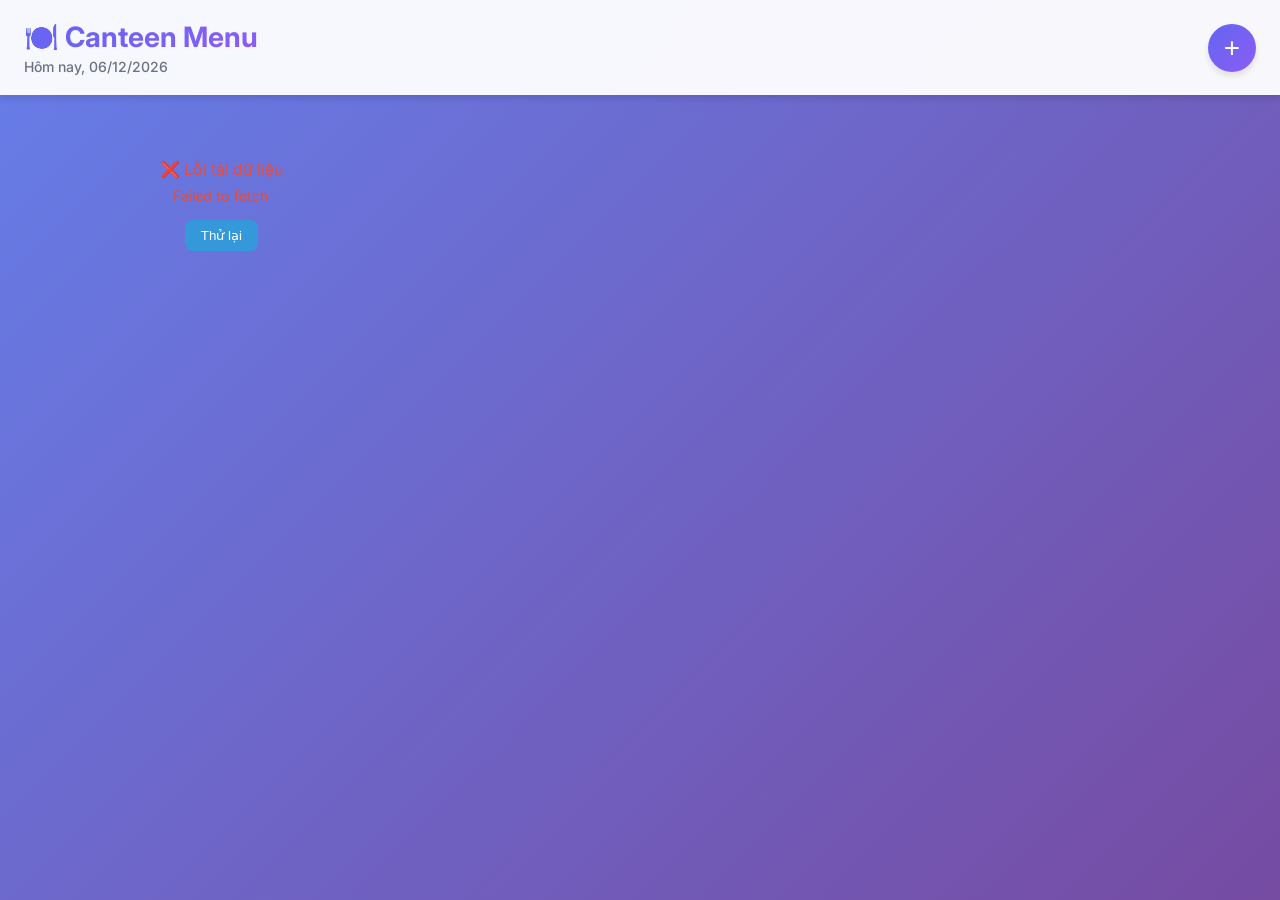
==== index.html @ e617c7c6 "first commit" ====
<!DOCTYPE html>
<html lang="vi">
<head>
    <meta charset="UTF-8">
    <meta name="viewport" content="width=device-width, initial-scale=1.0">
    <title>🍽️ Canteen Menu</title>
    <link rel="stylesheet" href="styles.css">
    <link rel="preconnect" href="https://fonts.googleapis.com">
    <link rel="preconnect" href="https://fonts.gstatic.com" crossorigin>
    <link href="https://fonts.googleapis.com/css2?family=Inter:wght@400;500;600;700&display=swap" rel="stylesheet">
</head>
<body>
    <!-- Main Dashboard -->
    <div id="main-screen" class="screen active">
        <header>
            <div class="header-content">
                <h1>🍽️ Canteen Menu</h1>
                <p class="current-date" id="current-date"></p>
            </div>
            <button class="add-btn" id="add-btn" title="Thêm thực đơn">+</button>
        </header>
        <div class="user-list" id="user-list">
            <p class="loading">Đang tải dữ liệu</p>
        </div>
    </div>

    <!-- User Detail Screen -->
    <div id="detail-screen" class="screen">
        <header>
            <button class="back-btn" id="back-btn" title="Quay lại">←</button>
            <div class="header-content">
                <h1 id="detail-name"></h1>
                <p id="detail-id"></p>
            </div>
        </header>
        <div class="date-selector">
            <input type="date" id="date-picker" />
        </div>
        <div class="menu-display">
            <div class="meal-item">
                <span class="meal-icon">☀️</span>
                <div class="meal-content">
                    <h3>Món Sáng</h3>
                    <p id="sang-meal">Chưa có dữ liệu</p>
                </div>
            </div>
            <div class="meal-item">
                <span class="meal-icon">🍲</span>
                <div class="meal-content">
                    <h3>Món Trưa</h3>
                    <p id="trua-meal">Chưa có dữ liệu</p>
                </div>
            </div>
            <div class="meal-item">
                <span class="meal-icon">🧃</span>
                <div class="meal-content">
                    <h3>Món Xế</h3>
                    <p id="xe-meal">Chưa có dữ liệu</p>
                </div>
            </div>
        </div>
    </div>

    <!-- Modal Import JSON -->
    <div id="modal" class="modal">
        <div class="modal-content">
            <div class="modal-header">
                <h2>📝 Thêm Thực Đơn</h2>
                <button class="close-btn" id="close-modal">&times;</button>
            </div>
            <textarea id="json-input" placeholder='Dán dữ liệu JSON tại đây...

Ví dụ:
{
  "id": "26005656",
  "name": "NGUYỄN VĂN A",
  "menu": {
    "2026-08-10": {
      "sang": "Phở gà",
      "trua": "Cơm tấm",
      "xe": "Bánh mì"
    }
  }
}'></textarea>
            <div class="modal-actions">
                <button class="save-btn" id="save-btn">💾 Lưu & Cập nhật</button>
            </div>
            <p class="modal-message" id="modal-message"></p>
        </div>
    </div>

    <script src="app.js"></script>
</body>
</html>
---- styles.css ----
* {
    margin: 0;
    padding: 0;
    box-sizing: border-box;
}

:root {
    --primary: #6366f1;
    --primary-dark: #4f46e5;
    --secondary: #8b5cf6;
    --success: #10b981;
    --danger: #ef4444;
    --warning: #f59e0b;
    --dark: #1f2937;
    --light: #f9fafb;
    --card-bg: #ffffff;
    --shadow-sm: 0 1px 3px rgba(0,0,0,0.1);
    --shadow-md: 0 4px 6px rgba(0,0,0,0.1);
    --shadow-lg: 0 10px 15px rgba(0,0,0,0.1);
    --shadow-xl: 0 20px 25px rgba(0,0,0,0.15);
}

body {
    font-family: 'Inter', -apple-system, BlinkMacSystemFont, 'Segoe UI', Roboto, sans-serif;
    background: linear-gradient(135deg, #667eea 0%, #764ba2 100%);
    min-height: 100vh;
    color: var(--dark);
}

.screen {
    display: none;
    min-height: 100vh;
    animation: fadeIn 0.3s ease-in;
}

.screen.active {
    display: block;
}

@keyframes fadeIn {
    from { opacity: 0; }
    to { opacity: 1; }
}

@keyframes slideUp {
    from {
        opacity: 0;
        transform: translateY(20px);
    }
    to {
        opacity: 1;
        transform: translateY(0);
    }
}

@keyframes scaleIn {
    from {
        opacity: 0;
        transform: scale(0.95);
    }
    to {
        opacity: 1;
        transform: scale(1);
    }
}

/* Header Styles */
header {
    background: rgba(255, 255, 255, 0.95);
    backdrop-filter: blur(10px);
    padding: 1.25rem 1.5rem;
    display: flex;
    justify-content: space-between;
    align-items: center;
    box-shadow: var(--shadow-md);
    position: sticky;
    top: 0;
    z-index: 100;
}

.header-content h1 {
    font-size: 1.75rem;
    font-weight: 700;
    background: linear-gradient(135deg, var(--primary) 0%, var(--secondary) 100%);
    -webkit-background-clip: text;
    -webkit-text-fill-color: transparent;
    margin-bottom: 0.25rem;
}

.current-date, #detail-id {
    font-size: 0.875rem;
    color: #6b7280;
    font-weight: 500;
}

.add-btn, .back-btn {
    background: linear-gradient(135deg, var(--primary) 0%, var(--secondary) 100%);
    color: white;
    border: none;
    width: 48px;
    height: 48px;
    border-radius: 50%;
    font-size: 1.75rem;
    cursor: pointer;
    transition: all 0.3s cubic-bezier(0.4, 0, 0.2, 1);
    box-shadow: var(--shadow-md);
    display: flex;
    align-items: center;
    justify-content: center;
}

.add-btn:hover, .back-btn:hover {
    transform: scale(1.1) rotate(90deg);
    box-shadow: var(--shadow-lg);
}

.add-btn:active, .back-btn:active {
    transform: scale(0.95);
}

.back-btn {
    border-radius: 12px;
    margin-right: 1rem;
}

.back-btn:hover {
    transform: scale(1.05) rotate(0deg);
}

/* User List Grid */
.user-list {
    padding: 2rem 1.5rem;
    display: grid;
    grid-template-columns: repeat(auto-fill, minmax(300px, 1fr));
    gap: 1.5rem;
    max-width: 1400px;
    margin: 0 auto;
}

.user-card {
    background: var(--card-bg);
    border-radius: 16px;
    padding: 1.75rem;
    box-shadow: var(--shadow-md);
    cursor: pointer;
    transition: all 0.3s cubic-bezier(0.4, 0, 0.2, 1);
    position: relative;
    overflow: hidden;
    animation: slideUp 0.5s ease-out backwards;
}

.user-card::before {
    content: '';
    position: absolute;
    top: 0;
    left: 0;
    right: 0;
    height: 4px;
    background: linear-gradient(90deg, var(--primary) 0%, var(--secondary) 100%);
    transform: scaleX(0);
    transition: transform 0.3s ease;
}

.user-card:hover::before {
    transform: scaleX(1);
}

.user-card:hover {
    transform: translateY(-8px);
    box-shadow: var(--shadow-xl);
}

.user-card:nth-child(1) { animation-delay: 0.05s; }
.user-card:nth-child(2) { animation-delay: 0.1s; }
.user-card:nth-child(3) { animation-delay: 0.15s; }
.user-card:nth-child(4) { animation-delay: 0.2s; }
.user-card:nth-child(5) { animation-delay: 0.25s; }
.user-card:nth-child(6) { animation-delay: 0.3s; }

.user-card h3 {
    font-size: 1.25rem;
    font-weight: 700;
    color: var(--dark);
    margin-bottom: 0.5rem;
}

.user-card .user-id {
    color: #9ca3af;
    font-size: 0.875rem;
    font-weight: 500;
    margin-bottom: 1rem;
    display: flex;
    align-items: center;
    gap: 0.5rem;
}

.user-id::before {
    content: '👤';
}

.badge {
    display: inline-flex;
    align-items: center;
    gap: 0.5rem;
    padding: 0.625rem 1rem;
    background: linear-gradient(135deg, #d1fae5 0%, #a7f3d0 100%);
    color: #065f46;
    border-radius: 12px;
    font-size: 0.875rem;
    font-weight: 600;
    margin-top: 0.5rem;
    box-shadow: var(--shadow-sm);
}

.badge::before {
    content: '🍽️';
}

.badge.empty {
    background: linear-gradient(135deg, #fef3c7 0%, #fde68a 100%);
    color: #92400e;
}

.badge.empty::before {
    content: '⏰';
}

/* Date Selector */
.date-selector {
    padding: 1.5rem;
    background: rgba(255, 255, 255, 0.95);
    backdrop-filter: blur(10px);
    border-bottom: 1px solid #e5e7eb;
}

#date-picker {
    width: 100%;
    padding: 1rem;
    font-size: 1rem;
    font-weight: 600;
    border: 2px solid #e5e7eb;
    border-radius: 12px;
    cursor: pointer;
    transition: all 0.3s ease;
    background: white;
    color: var(--dark);
}

#date-picker:focus {
    outline: none;
    border-color: var(--primary);
    box-shadow: 0 0 0 3px rgba(99, 102, 241, 0.1);
}

/* Menu Display */
.menu-display {
    padding: 2rem 1.5rem;
    max-width: 800px;
    margin: 0 auto;
}

.meal-item {
    background: var(--card-bg);
    border-radius: 16px;
    padding: 1.5rem;
    margin-bottom: 1.25rem;
    display: flex;
    align-items: flex-start;
    box-shadow: var(--shadow-md);
    transition: all 0.3s ease;
    animation: slideUp 0.5s ease-out backwards;
}

.meal-item:nth-child(1) { animation-delay: 0.1s; }
.meal-item:nth-child(2) { animation-delay: 0.2s; }
.meal-item:nth-child(3) { animation-delay: 0.3s; }

.meal-item:hover {
    transform: translateX(8px);
    box-shadow: var(--shadow-lg);
}

.meal-icon {
    font-size: 2.5rem;
    margin-right: 1.25rem;
    flex-shrink: 0;
}

.meal-content {
    flex: 1;
}

.meal-content h3 {
    color: var(--dark);
    font-size: 1.125rem;
    font-weight: 700;
    margin-bottom: 0.5rem;
}

.meal-content p {
    color: #4b5563;
    font-size: 1rem;
    line-height: 1.6;
}

/* Modal Styles */
.modal {
    display: none;
    position: fixed;
    top: 0;
    left: 0;
    width: 100%;
    height: 100%;
    background: rgba(0, 0, 0, 0.6);
    backdrop-filter: blur(4px);
    z-index: 1000;
    align-items: center;
    justify-content: center;
    animation: fadeIn 0.3s ease;
}

.modal.active {
    display: flex;
}

.modal-content {
    background: white;
    border-radius: 20px;
    width: 90%;
    max-width: 650px;
    max-height: 85vh;
    padding: 2rem;
    overflow-y: auto;
    box-shadow: var(--shadow-xl);
    animation: scaleIn 0.3s cubic-bezier(0.4, 0, 0.2, 1);
}

.modal-header {
    display: flex;
    justify-content: space-between;
    align-items: center;
    margin-bottom: 1.5rem;
}

.modal-header h2 {
    font-size: 1.5rem;
    font-weight: 700;
    background: linear-gradient(135deg, var(--primary) 0%, var(--secondary) 100%);
    -webkit-background-clip: text;
    -webkit-text-fill-color: transparent;
}

.close-btn {
    background: #f3f4f6;
    border: none;
    width: 36px;
    height: 36px;
    border-radius: 50%;
    font-size: 1.5rem;
    color: #6b7280;
    cursor: pointer;
    transition: all 0.3s ease;
    display: flex;
    align-items: center;
    justify-content: center;
}

.close-btn:hover {
    background: #e5e7eb;
    color: var(--dark);
    transform: rotate(90deg);
}

#json-input {
    width: 100%;
    min-height: 320px;
    padding: 1.25rem;
    border: 2px solid #e5e7eb;
    border-radius: 12px;
    font-family: 'Fira Code', 'Courier New', monospace;
    font-size: 0.875rem;
    resize: vertical;
    margin-bottom: 1.25rem;
    transition: border-color 0.3s ease;
    background: #f9fafb;
}

#json-input:focus {
    outline: none;
    border-color: var(--primary);
    background: white;
    box-shadow: 0 0 0 3px rgba(99, 102, 241, 0.1);
}

.modal-actions {
    display: flex;
    justify-content: flex-end;
}

.save-btn {
    background: linear-gradient(135deg, var(--success) 0%, #059669 100%);
    color: white;
    border: none;
    padding: 0.875rem 2rem;
    border-radius: 12px;
    font-size: 1rem;
    font-weight: 600;
    cursor: pointer;
    transition: all 0.3s ease;
    box-shadow: var(--shadow-md);
}

.save-btn:hover {
    transform: translateY(-2px);
    box-shadow: var(--shadow-lg);
}

.save-btn:active {
    transform: translateY(0);
}

.modal-message {
    margin-top: 1rem;
    padding: 1rem;
    border-radius: 12px;
    text-align: center;
    font-size: 0.875rem;
    font-weight: 600;
    animation: slideUp 0.3s ease;
}

.modal-message.success {
    background: linear-gradient(135deg, #d1fae5 0%, #a7f3d0 100%);
    color: #065f46;
}

.modal-message.error {
    background: linear-gradient(135deg, #fee2e2 0%, #fecaca 100%);
    color: #991b1b;
}

.loading {
    text-align: center;
    color: white;
    padding: 3rem;
    font-size: 1.125rem;
    font-weight: 600;
}

.loading::before {
    content: '🍽️';
    display: block;
    font-size: 3rem;
    margin-bottom: 1rem;
    animation: pulse 2s ease-in-out infinite;
}

@keyframes pulse {
    0%, 100% { opacity: 1; transform: scale(1); }
    50% { opacity: 0.5; transform: scale(1.1); }
}

/* Scrollbar Styles */
::-webkit-scrollbar {
    width: 10px;
}

::-webkit-scrollbar-track {
    background: #f1f1f1;
}

::-webkit-scrollbar-thumb {
    background: linear-gradient(135deg, var(--primary) 0%, var(--secondary) 100%);
    border-radius: 10px;
}

::-webkit-scrollbar-thumb:hover {
    background: var(--primary-dark);
}

/* Responsive Design */
@media (max-width: 768px) {
    .user-list {
        grid-template-columns: 1fr;
        padding: 1.5rem 1rem;
    }

    header {
        padding: 1rem;
    }

    .header-content h1 {
        font-size: 1.5rem;
    }

    .add-btn, .back-btn {
        width: 44px;
        height: 44px;
        font-size: 1.5rem;
    }

    .modal-content {
        padding: 1.5rem;
        width: 95%;
    }

    .meal-item {
        padding: 1.25rem;
    }

    .meal-icon {
        font-size: 2rem;
    }
}

/* Empty State */
.empty-state {
    text-align: center;
    padding: 4rem 2rem;
    color: white;
}

.empty-state-icon {
    font-size: 4rem;
    margin-bottom: 1rem;
    animation: pulse 2s ease-in-out infinite;
}

.empty-state p {
    font-size: 1.125rem;
    font-weight: 600;
    opacity: 0.9;
}
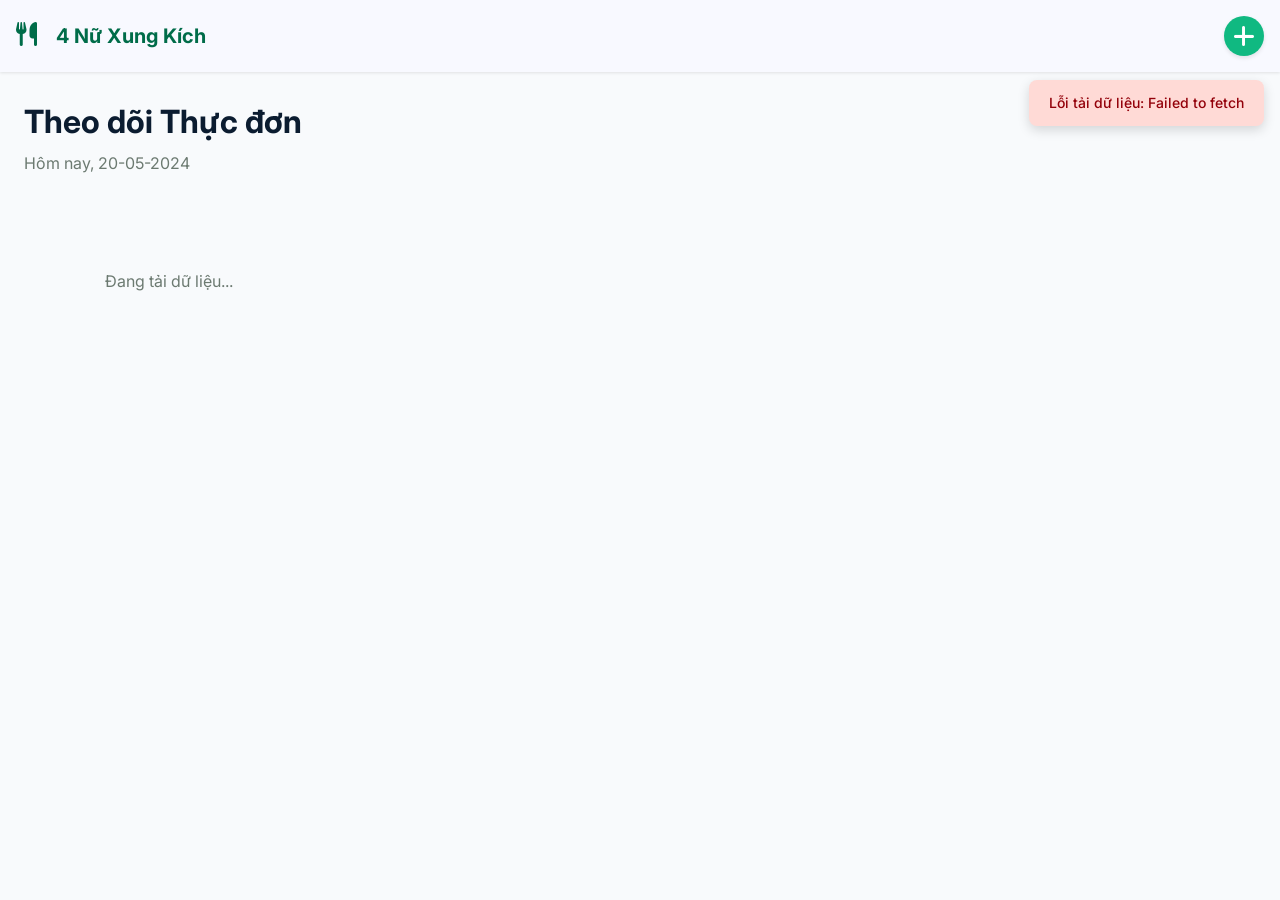
==== commit 72fc4362: "cleanup: remove unused files and rename to standard names" ====
--- a/index.html
+++ b/index.html
@@ -3,75 +3,50 @@
 <head>
     <meta charset="UTF-8">
     <meta name="viewport" content="width=device-width, initial-scale=1.0">
-    <title>🍽️ Canteen Menu</title>
-    <link rel="stylesheet" href="styles.css">
+    <title>4 Nữ Xung Kích - Theo dõi Thực đơn</title>
     <link rel="preconnect" href="https://fonts.googleapis.com">
     <link rel="preconnect" href="https://fonts.gstatic.com" crossorigin>
-    <link href="https://fonts.googleapis.com/css2?family=Inter:wght@400;500;600;700&display=swap" rel="stylesheet">
+    <link href="https://fonts.googleapis.com/css2?family=Inter:wght@400;600;700&display=swap" rel="stylesheet">
+    <link rel="stylesheet" href="https://cdnjs.cloudflare.com/ajax/libs/font-awesome/6.5.1/css/all.min.css">
+    <link rel="stylesheet" href="main.css">
 </head>
 <body>
-    <!-- Main Dashboard -->
-    <div id="main-screen" class="screen active">
-        <header>
-            <div class="header-content">
-                <h1>🍽️ Canteen Menu</h1>
-                <p class="current-date" id="current-date"></p>
-            </div>
-            <button class="add-btn" id="add-btn" title="Thêm thực đơn">+</button>
-        </header>
-        <div class="user-list" id="user-list">
-            <p class="loading">Đang tải dữ liệu</p>
+    <!-- Header -->
+    <header>
+        <div class="header-content">
+            <i class="fas fa-utensils header-icon"></i>
+            <h1 class="header-title">4 Nữ Xung Kích</h1>
         </div>
-    </div>
+        <button class="add-btn" onclick="openModal()">
+            <i class="fas fa-plus"></i>
+        </button>
+    </header>
 
-    <!-- User Detail Screen -->
-    <div id="detail-screen" class="screen">
-        <header>
-            <button class="back-btn" id="back-btn" title="Quay lại">←</button>
-            <div class="header-content">
-                <h1 id="detail-name"></h1>
-                <p id="detail-id"></p>
-            </div>
-        </header>
-        <div class="date-selector">
-            <input type="date" id="date-picker" />
+    <!-- Main Content -->
+    <main>
+        <div class="page-header">
+            <h2 class="page-title">Theo dõi Thực đơn</h2>
+            <p class="page-subtitle" id="currentDate">Hôm nay, 20-05-2024</p>
         </div>
-        <div class="menu-display">
-            <div class="meal-item">
-                <span class="meal-icon">☀️</span>
-                <div class="meal-content">
-                    <h3>Món Sáng</h3>
-                    <p id="sang-meal">Chưa có dữ liệu</p>
-                </div>
-            </div>
-            <div class="meal-item">
-                <span class="meal-icon">🍲</span>
-                <div class="meal-content">
-                    <h3>Món Trưa</h3>
-                    <p id="trua-meal">Chưa có dữ liệu</p>
-                </div>
-            </div>
-            <div class="meal-item">
-                <span class="meal-icon">🧃</span>
-                <div class="meal-content">
-                    <h3>Món Xế</h3>
-                    <p id="xe-meal">Chưa có dữ liệu</p>
-                </div>
-            </div>
+
+        <!-- Employee Grid -->
+        <div class="employee-grid" id="employeeGrid">
+            <p class="loading">Đang tải dữ liệu...</p>
         </div>
-    </div>
+    </main>
 
-    <!-- Modal Import JSON -->
-    <div id="modal" class="modal">
+    <!-- JSON Modal -->
+    <div class="modal" id="jsonModal">
         <div class="modal-content">
             <div class="modal-header">
-                <h2>📝 Thêm Thực Đơn</h2>
-                <button class="close-btn" id="close-modal">&times;</button>
+                <h2 class="modal-title">📝 Nhập dữ liệu JSON</h2>
+                <button class="close-btn" onclick="closeModal()">
+                    <i class="fas fa-times"></i>
+                </button>
             </div>
-            <textarea id="json-input" placeholder='Dán dữ liệu JSON tại đây...
-
-Ví dụ:
-{
+            <div class="modal-body">
+                <p class="modal-description">Dán chuỗi JSON chứa thông tin nhân viên và thực đơn vào ô bên dưới để cập nhật nhanh.</p>
+                <textarea class="json-input" placeholder='{
   "id": "26005656",
   "name": "NGUYỄN VĂN A",
   "menu": {
@@ -82,13 +57,14 @@
     }
   }
 }'></textarea>
-            <div class="modal-actions">
-                <button class="save-btn" id="save-btn">💾 Lưu & Cập nhật</button>
             </div>
-            <p class="modal-message" id="modal-message"></p>
+            <div class="modal-footer">
+                <button class="btn btn-secondary" onclick="closeModal()">Hủy</button>
+                <button class="btn btn-primary" onclick="handleJSONSubmit()">Xác nhận</button>
+            </div>
         </div>
     </div>
 
-    <script src="app.js"></script>
+    <script src="main.js"></script>
 </body>
 </html>
--- a/main.css
+++ b/main.css
@@ -0,0 +1,532 @@
+/* Reset & Variables */
+* {
+    margin: 0;
+    padding: 0;
+    box-sizing: border-box;
+}
+
+:root {
+    --primary: #006c49;
+    --primary-container: #10b981;
+    --on-primary: #ffffff;
+    --secondary-container: #fea619;
+    --tertiary-container: #71a1ff;
+    --surface: #f8f9ff;
+    --surface-container: #e5eeff;
+    --surface-variant: #d3e4fe;
+    --surface-bright: #f8f9ff;
+    --on-background: #0b1c30;
+    --outline: #6c7a71;
+    --outline-variant: #bbcabf;
+    --error: #ba1a1a;
+    --error-container: #ffdad6;
+    --on-error-container: #93000a;
+}
+
+body {
+    font-family: 'Inter', -apple-system, BlinkMacSystemFont, sans-serif;
+    background: #f8fafc;
+    color: var(--on-background);
+    line-height: 1.6;
+    -webkit-font-smoothing: antialiased;
+}
+
+/* Header */
+header {
+    background: var(--surface);
+    box-shadow: 0 1px 3px rgba(0,0,0,0.1);
+    display: flex;
+    align-items: center;
+    justify-content: space-between;
+    padding: 16px;
+    margin-bottom: 24px;
+}
+
+.header-content {
+    display: flex;
+    align-items: center;
+    gap: 12px;
+}
+
+.header-icon {
+    font-size: 28px;
+    color: var(--primary);
+    width: 28px;
+    height: 28px;
+}
+
+.header-title {
+    font-size: 20px;
+    font-weight: 700;
+    color: var(--primary);
+}
+
+.add-btn {
+    width: 40px;
+    height: 40px;
+    border-radius: 50%;
+    background: var(--primary-container);
+    color: var(--on-primary);
+    border: none;
+    font-size: 24px;
+    cursor: pointer;
+    box-shadow: 0 2px 4px rgba(0,0,0,0.1);
+    transition: transform 0.2s, box-shadow 0.2s;
+    display: flex;
+    align-items: center;
+    justify-content: center;
+}
+
+.add-btn .material-symbols-outlined::before {
+    content: 'add';
+}
+
+.add-btn:active {
+    transform: scale(0.95);
+}
+
+/* Main Content */
+main {
+    max-width: 1400px;
+    margin: 0 auto;
+    padding: 0 16px 24px;
+}
+
+.page-header {
+    margin-bottom: 32px;
+}
+
+.page-title {
+    font-size: 24px;
+    font-weight: 700;
+    margin-bottom: 4px;
+}
+
+.page-subtitle {
+    font-size: 16px;
+    color: var(--outline);
+}
+
+/* Employee Grid */
+.employee-grid {
+    display: grid;
+    grid-template-columns: 1fr;
+    gap: 16px;
+}
+
+.employee-card {
+    background: white;
+    border: 1px solid #e2e8f0;
+    border-radius: 12px;
+    padding: 20px;
+    box-shadow: 0 4px 12px rgba(0,0,0,0.05);
+    transition: transform 0.2s, box-shadow 0.2s;
+    cursor: pointer;
+}
+
+.employee-card:active {
+    transform: scale(0.98);
+}
+
+.card-header {
+    display: flex;
+    align-items: center;
+    gap: 12px;
+    margin-bottom: 16px;
+}
+
+.avatar {
+    width: 40px;
+    height: 40px;
+    border-radius: 50%;
+    background: var(--primary-container);
+    color: var(--on-primary);
+    display: flex;
+    align-items: center;
+    justify-content: center;
+    font-size: 16px;
+    font-weight: 700;
+    flex-shrink: 0;
+}
+
+.employee-info {
+    flex: 1;
+    min-width: 0;
+}
+
+.employee-name {
+    font-size: 16px;
+    font-weight: 600;
+    color: var(--on-background);
+    white-space: nowrap;
+    overflow: hidden;
+    text-overflow: ellipsis;
+}
+
+.employee-id {
+    font-size: 12px;
+    color: var(--outline);
+}
+
+.delete-btn {
+    width: 32px;
+    height: 32px;
+    border-radius: 50%;
+    background: transparent;
+    border: none;
+    color: var(--error);
+    cursor: pointer;
+    display: flex;
+    align-items: center;
+    justify-content: center;
+    transition: background 0.2s;
+}
+
+.delete-btn:active {
+    background: var(--error-container);
+}
+
+.badges {
+    display: flex;
+    flex-wrap: wrap;
+    gap: 8px;
+    padding-top: 12px;
+    border-top: 1px solid var(--surface-container);
+}
+
+.badge {
+    padding: 6px 10px;
+    border-radius: 6px;
+    font-size: 12px;
+    font-weight: 600;
+    text-transform: uppercase;
+    letter-spacing: 0.05em;
+    display: flex;
+    align-items: center;
+    gap: 4px;
+}
+
+.badge-icon {
+    font-size: 14px;
+}
+
+.badge-breakfast {
+    background: #e0f2fe;
+    color: #0284c7;
+}
+
+.badge-lunch {
+    background: #dcfce7;
+    color: #16a34a;
+}
+
+.badge-snack {
+    background: #ffedd5;
+    color: #ea580c;
+}
+
+.badge-inactive {
+    background: #f1f5f9;
+    color: #94a3b8;
+    text-decoration: line-through;
+}
+
+/* Bottom Navigation */
+.bottom-nav {
+    position: fixed;
+    bottom: 0;
+    left: 0;
+    right: 0;
+    background: white;
+    border-top: 1px solid #e5e7eb;
+    box-shadow: 0 -2px 8px rgba(0,0,0,0.05);
+    z-index: 50;
+    display: flex;
+    justify-content: space-around;
+    padding: 8px 16px;
+}
+
+.nav-item {
+    display: flex;
+    flex-direction: column;
+    align-items: center;
+    gap: 4px;
+    padding: 8px 20px;
+    border-radius: 20px;
+    text-decoration: none;
+    color: #6b7280;
+    transition: background 0.2s;
+}
+
+.nav-item.active {
+    background: var(--primary-container);
+    color: var(--on-primary);
+}
+
+.nav-item:active {
+    transform: scale(0.95);
+}
+
+.nav-icon {
+    font-size: 24px;
+    width: 24px;
+    height: 24px;
+}
+
+.nav-item:nth-child(1) .nav-icon::before {
+    content: 'group';
+}
+
+.nav-item:nth-child(2) .nav-icon::before {
+    content: 'calendar_month';
+}
+
+.nav-item:nth-child(3) .nav-icon::before {
+    content: 'settings';
+}
+
+.nav-label {
+    font-size: 12px;
+    font-weight: 600;
+    text-transform: uppercase;
+    letter-spacing: 0.05em;
+}
+
+/* Modal */
+.modal {
+    display: none;
+    position: fixed;
+    inset: 0;
+    background: rgba(11, 28, 48, 0.5);
+    backdrop-filter: blur(4px);
+    z-index: 100;
+    align-items: center;
+    justify-content: center;
+    padding: 16px;
+}
+
+.modal.show {
+    display: flex;
+}
+
+.modal-content {
+    background: white;
+    border-radius: 16px;
+    width: 100%;
+    max-width: 600px;
+    max-height: 90vh;
+    display: flex;
+    flex-direction: column;
+    box-shadow: 0 20px 25px rgba(0,0,0,0.15);
+}
+
+.modal-header {
+    padding: 20px 24px;
+    border-bottom: 1px solid var(--outline-variant);
+    display: flex;
+    align-items: center;
+    justify-content: space-between;
+}
+
+.modal-title {
+    font-size: 20px;
+    font-weight: 600;
+}
+
+.close-btn {
+    width: 32px;
+    height: 32px;
+    border-radius: 50%;
+    background: #f3f4f6;
+    border: none;
+    color: #6b7280;
+    font-size: 24px;
+    cursor: pointer;
+    display: flex;
+    align-items: center;
+    justify-content: center;
+    transition: background 0.2s;
+}
+
+.close-btn:active {
+    background: #e5e7eb;
+}
+
+.modal-body {
+    padding: 24px;
+    flex: 1;
+    overflow-y: auto;
+}
+
+.modal-description {
+    font-size: 14px;
+    color: #6b7280;
+    margin-bottom: 16px;
+}
+
+.json-input {
+    width: 100%;
+    height: 300px;
+    padding: 16px;
+    border: 1px solid var(--outline-variant);
+    border-radius: 8px;
+    font-family: 'Courier New', monospace;
+    font-size: 13px;
+    resize: vertical;
+    background: #f9fafb;
+}
+
+.json-input:focus {
+    outline: none;
+    border-color: var(--primary);
+    box-shadow: 0 0 0 3px rgba(0, 108, 73, 0.1);
+}
+
+.modal-footer {
+    padding: 16px 24px;
+    border-top: 1px solid var(--outline-variant);
+    display: flex;
+    gap: 12px;
+    justify-content: flex-end;
+}
+
+.btn {
+    padding: 10px 20px;
+    border-radius: 8px;
+    font-size: 12px;
+    font-weight: 600;
+    text-transform: uppercase;
+    letter-spacing: 0.05em;
+    cursor: pointer;
+    transition: transform 0.2s, background 0.2s;
+    border: none;
+}
+
+.btn:active {
+    transform: scale(0.95);
+}
+
+.btn-secondary {
+    background: var(--surface);
+    color: #6b7280;
+    border: 1px solid var(--outline);
+}
+
+.btn-primary {
+    background: var(--primary-container);
+    color: var(--on-primary);
+    box-shadow: 0 2px 4px rgba(0,0,0,0.1);
+}
+
+/* Loading & Empty State */
+.loading, .empty {
+    text-align: center;
+    padding: 60px 20px;
+    color: var(--outline);
+    font-size: 16px;
+}
+
+/* Toast Notification */
+.toast {
+    position: fixed;
+    top: 80px;
+    right: 16px;
+    padding: 12px 20px;
+    border-radius: 8px;
+    box-shadow: 0 4px 12px rgba(0,0,0,0.15);
+    z-index: 200;
+    font-size: 14px;
+    font-weight: 500;
+    animation: slideIn 0.3s ease-out;
+}
+
+@keyframes slideIn {
+    from {
+        opacity: 0;
+        transform: translateX(100%);
+    }
+    to {
+        opacity: 1;
+        transform: translateX(0);
+    }
+}
+
+.toast.success {
+    background: var(--primary-container);
+    color: var(--on-primary);
+}
+
+.toast.error {
+    background: var(--error-container);
+    color: var(--on-error-container);
+}
+
+/* Tablet & Desktop */
+@media (min-width: 768px) {
+    main {
+        padding: 0 24px 40px;
+    }
+
+    .page-title {
+        font-size: 32px;
+    }
+
+    .employee-grid {
+        grid-template-columns: repeat(2, 1fr);
+        gap: 24px;
+    }
+
+    .employee-card:hover {
+        box-shadow: 0 8px 24px rgba(0,0,0,0.1);
+        transform: translateY(-2px);
+    }
+}
+
+@media (min-width: 1024px) {
+    .employee-grid {
+        grid-template-columns: repeat(4, 1fr);
+    }
+}
+
+/* Material Icons */
+.material-symbols-outlined {
+    font-family: 'Material Symbols Outlined';
+    font-weight: normal;
+    font-style: normal;
+    font-size: 24px;
+    display: inline-block;
+    line-height: 1;
+    text-transform: none;
+    letter-spacing: normal;
+    word-wrap: normal;
+    white-space: nowrap;
+    direction: ltr;
+    -webkit-font-smoothing: antialiased;
+    -moz-osx-font-smoothing: grayscale;
+    text-rendering: optimizeLegibility;
+    font-feature-settings: 'liga';
+}
+
+.badge-icon {
+    font-size: 16px !important;
+    width: 16px;
+    height: 16px;
+    overflow: hidden;
+}
+
+/* Font Awesome Icons */
+i {
+    display: inline-block;
+}
+
+.badge-icon {
+    font-size: 14px;
+}
+
+.header-icon {
+    font-size: 24px;
+}
+
+.nav-icon {
+    font-size: 22px;
+}
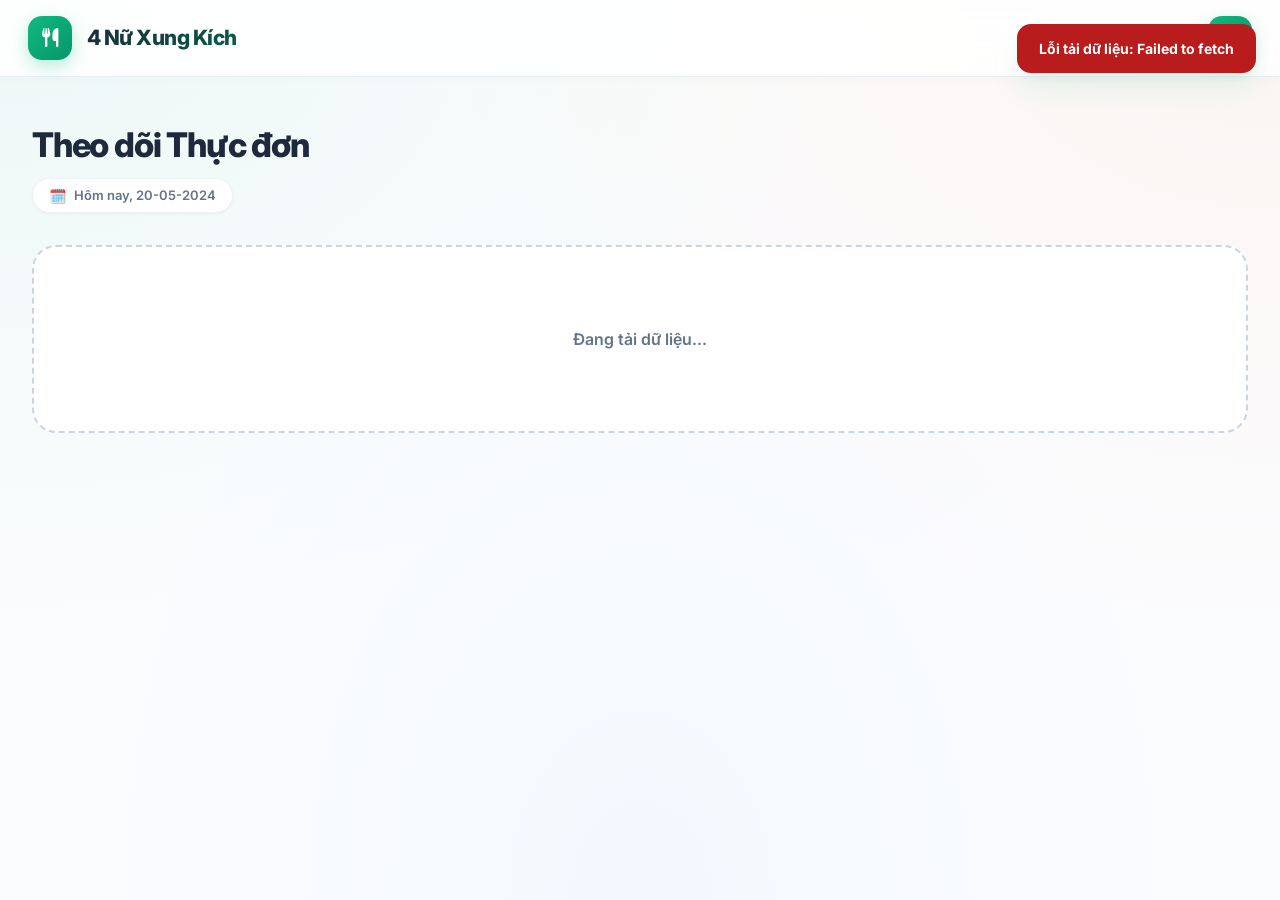
==== commit 8ca0f552: "fix code" ====
--- a/index.html
+++ b/index.html
@@ -8,7 +8,7 @@
     <link rel="preconnect" href="https://fonts.gstatic.com" crossorigin>
     <link href="https://fonts.googleapis.com/css2?family=Inter:wght@400;600;700&display=swap" rel="stylesheet">
     <link rel="stylesheet" href="https://cdnjs.cloudflare.com/ajax/libs/font-awesome/6.5.1/css/all.min.css">
-    <link rel="stylesheet" href="main.css">
+    <link rel="stylesheet" href="main.css?v=5">
 </head>
 <body>
     <!-- Header -->
--- a/main.css
+++ b/main.css
@@ -1,152 +1,325 @@
-/* Reset & Variables */
-* {
+/* ==========================================================================
+   4 Nu Xung Kich - Clean, Fresh & Vibrant Culinary Design System (main.css)
+   ========================================================================== */
+
+/* --- Reset & Core Variables --- */
+*, *::before, *::after {
     margin: 0;
     padding: 0;
     box-sizing: border-box;
 }
 
 :root {
-    --primary: #006c49;
-    --primary-container: #10b981;
-    --on-primary: #ffffff;
-    --secondary-container: #fea619;
-    --tertiary-container: #71a1ff;
-    --surface: #f8f9ff;
-    --surface-container: #e5eeff;
-    --surface-variant: #d3e4fe;
-    --surface-bright: #f8f9ff;
-    --on-background: #0b1c30;
-    --outline: #6c7a71;
-    --outline-variant: #bbcabf;
-    --error: #ba1a1a;
-    --error-container: #ffdad6;
-    --on-error-container: #93000a;
+    /* Fresh & Appetizing Brand Colors */
+    --brand-primary: #10b981;
+    --brand-primary-hover: #059669;
+    --brand-primary-light: #ecfdf5;
+    --brand-primary-glow: rgba(16, 185, 129, 0.22);
+    
+    /* Vibrant & Friendly Meal Accents */
+    --breakfast-bg: #fef3c7;
+    --breakfast-text: #b45309;
+    --breakfast-border: #fde68a;
+    --breakfast-icon: #f59e0b;
+    
+    --lunch-bg: #d1fae5;
+    --lunch-text: #065f46;
+    --lunch-border: #a7f3d0;
+    --lunch-icon: #10b981;
+    
+    --snack-bg: #ffedd5;
+    --snack-text: #c2410c;
+    --snack-border: #fed7aa;
+    --snack-icon: #f97316;
+
+    /* Crisp Light Canvas & Surfaces */
+    --bg-page: #fbfcfe;
+    --surface-card: #ffffff;
+    --surface-glass: rgba(255, 255, 255, 0.88);
+    
+    /* Refined Typography */
+    --text-heading: #1e293b;
+    --text-body: #475569;
+    --text-muted: #64748b;
+    --text-subtle: #94a3b8;
+    
+    /* Gentle Borders & Dividers */
+    --border-card: #eef2f6;
+    --border-card-hover: #bbf7d0;
+    --border-light: #f1f5f9;
+    
+    /* Soft Cloud Shadows (Bong do nhe nhang em diu) */
+    --shadow-sm: 0 1px 3px rgba(0, 0, 0, 0.03), 0 1px 2px rgba(0, 0, 0, 0.02);
+    --shadow-card: 0 4px 16px -2px rgba(30, 41, 59, 0.04), 0 2px 6px -1px rgba(30, 41, 59, 0.02);
+    --shadow-card-hover: 0 16px 32px -4px rgba(16, 185, 129, 0.12), 0 6px 16px -2px rgba(30, 41, 59, 0.04);
+    --shadow-btn-glow: 0 6px 18px rgba(16, 185, 129, 0.3);
+    --shadow-modal: 0 25px 50px -12px rgba(15, 23, 42, 0.15);
+    
+    /* Smooth Physics Curves */
+    --ease-bounce: cubic-bezier(0.34, 1.56, 0.64, 1);
+    --ease-spring: cubic-bezier(0.16, 1, 0.3, 1);
+    --ease-smooth: cubic-bezier(0.4, 0, 0.2, 1);
 }
 
 body {
-    font-family: 'Inter', -apple-system, BlinkMacSystemFont, sans-serif;
-    background: #f8fafc;
-    color: var(--on-background);
-    line-height: 1.6;
+    font-family: 'Inter', -apple-system, BlinkMacSystemFont, "Segoe UI", Roboto, sans-serif;
+    background-color: var(--bg-page);
+    background-image: 
+        radial-gradient(at 0% 0%, rgba(16, 185, 129, 0.06) 0px, transparent 50%),
+        radial-gradient(at 100% 0%, rgba(249, 115, 22, 0.05) 0px, transparent 50%),
+        radial-gradient(at 50% 100%, rgba(59, 130, 246, 0.04) 0px, transparent 60%);
+    background-attachment: fixed;
+    color: var(--text-body);
+    line-height: 1.5;
+    min-height: 100vh;
     -webkit-font-smoothing: antialiased;
-}
-
-/* Header */
+    -moz-osx-font-smoothing: grayscale;
+}
+
+/* --- Header Tuoi Sang & Than Thien --- */
 header {
-    background: var(--surface);
-    box-shadow: 0 1px 3px rgba(0,0,0,0.1);
+    position: sticky;
+    top: 0;
+    z-index: 50;
+    background: var(--surface-glass);
+    backdrop-filter: blur(18px);
+    -webkit-backdrop-filter: blur(18px);
+    border-bottom: 1px solid rgba(226, 232, 240, 0.7);
     display: flex;
     align-items: center;
     justify-content: space-between;
-    padding: 16px;
-    margin-bottom: 24px;
+    padding: 16px 28px;
+    box-shadow: 0 2px 12px rgba(0, 0, 0, 0.02);
+    transition: all 0.3s var(--ease-smooth);
 }
 
 .header-content {
     display: flex;
     align-items: center;
-    gap: 12px;
+    gap: 15px;
 }
 
 .header-icon {
-    font-size: 28px;
-    color: var(--primary);
-    width: 28px;
-    height: 28px;
+    display: flex;
+    align-items: center;
+    justify-content: center;
+    width: 44px;
+    height: 44px;
+    border-radius: 14px;
+    background: linear-gradient(135deg, #10b981 0%, #059669 100%);
+    color: #ffffff;
+    font-size: 19px;
+    box-shadow: var(--shadow-btn-glow);
+    transition: all 0.3s var(--ease-bounce);
+}
+
+.header-content:hover .header-icon {
+    transform: rotate(-10deg) scale(1.08);
 }
 
 .header-title {
-    font-size: 20px;
-    font-weight: 700;
-    color: var(--primary);
-}
-
+    font-size: 21px;
+    font-weight: 800;
+    letter-spacing: -0.025em;
+    background: linear-gradient(135deg, #1e293b 0%, #065f46 100%);
+    -webkit-background-clip: text;
+    -webkit-text-fill-color: transparent;
+}
+
+/* Nut Them Tuoi Tan */
 .add-btn {
-    width: 40px;
-    height: 40px;
-    border-radius: 50%;
-    background: var(--primary-container);
-    color: var(--on-primary);
+    width: 44px;
+    height: 44px;
+    border-radius: 14px;
+    background: linear-gradient(135deg, #10b981 0%, #059669 100%);
+    color: #ffffff;
     border: none;
-    font-size: 24px;
+    font-size: 16px;
     cursor: pointer;
-    box-shadow: 0 2px 4px rgba(0,0,0,0.1);
-    transition: transform 0.2s, box-shadow 0.2s;
+    box-shadow: var(--shadow-btn-glow);
+    transition: all 0.25s var(--ease-spring);
     display: flex;
     align-items: center;
     justify-content: center;
 }
 
-.add-btn .material-symbols-outlined::before {
-    content: 'add';
+.add-btn:hover {
+    transform: translateY(-2px) scale(1.06);
+    box-shadow: 0 10px 24px rgba(16, 185, 129, 0.4);
+    filter: brightness(1.04);
 }
 
 .add-btn:active {
     transform: scale(0.95);
 }
 
-/* Main Content */
+/* --- Main Content Area --- */
 main {
-    max-width: 1400px;
+    max-width: 1360px;
     margin: 0 auto;
-    padding: 0 16px 24px;
-}
-
+    padding: 36px 28px 70px;
+}
+
+/* --- Page Header Section --- */
 .page-header {
+    display: flex;
+    flex-direction: column;
+    gap: 8px;
     margin-bottom: 32px;
 }
 
 .page-title {
-    font-size: 24px;
-    font-weight: 700;
-    margin-bottom: 4px;
+    font-size: 30px;
+    font-weight: 800;
+    letter-spacing: -0.035em;
+    color: var(--text-heading);
 }
 
 .page-subtitle {
-    font-size: 16px;
-    color: var(--outline);
-}
-
-/* Employee Grid */
+    display: inline-flex;
+    align-items: center;
+    gap: 8px;
+    width: fit-content;
+    padding: 6px 16px;
+    background: #ffffff;
+    border: 1px solid var(--border-card);
+    border-radius: 9999px;
+    font-size: 13px;
+    font-weight: 600;
+    color: var(--text-muted);
+    box-shadow: var(--shadow-sm);
+    transition: all 0.25s var(--ease-smooth);
+}
+
+.page-subtitle:hover {
+    border-color: #cbd5e1;
+    transform: translateY(-1px);
+    box-shadow: 0 4px 12px rgba(0, 0, 0, 0.04);
+}
+
+.page-subtitle::before {
+    content: "🗓️";
+    font-size: 14px;
+}
+
+/* --- Employee Grid --- */
 .employee-grid {
     display: grid;
     grid-template-columns: 1fr;
-    gap: 16px;
-}
-
+    gap: 24px;
+}
+
+/* --- Employee Card (Thiet ke bong benh, trang sang, hoan toan khong co mau den) --- */
 .employee-card {
-    background: white;
-    border: 1px solid #e2e8f0;
-    border-radius: 12px;
-    padding: 20px;
-    box-shadow: 0 4px 12px rgba(0,0,0,0.05);
-    transition: transform 0.2s, box-shadow 0.2s;
+    background: var(--surface-card);
+    border: 1.5px solid var(--border-card);
+    border-radius: 20px;
+    padding: 22px;
+    box-shadow: var(--shadow-card);
+    transition: all 0.3s var(--ease-spring);
     cursor: pointer;
+    position: relative;
+    display: flex;
+    flex-direction: column;
+    justify-content: space-between;
+    overflow: visible;
+    
+    /* Animation xuat hien tuan tu nhe nhang */
+    animation: cardEntrance 0.5s var(--ease-spring) both;
+}
+
+/* Duong vien mau xanh ngoc tinh te tren dinh the */
+.employee-card::before {
+    content: "";
+    position: absolute;
+    top: 0;
+    left: 0;
+    right: 0;
+    height: 3px;
+    background: linear-gradient(90deg, #10b981 0%, #38bdf8 100%);
+    opacity: 0;
+    transition: opacity 0.3s ease;
+}
+
+/* HOVER: Nang the nhe nhang, bong xanh ngoc diu mat */
+.employee-card:hover {
+    transform: translateY(-5px);
+    border-color: var(--border-card-hover);
+    box-shadow: var(--shadow-card-hover);
+}
+
+.employee-card:hover::before {
+    opacity: 1;
 }
 
 .employee-card:active {
-    transform: scale(0.98);
-}
-
+    transform: scale(0.985);
+}
+
+/* Staggered animation delays */
+.employee-card:nth-child(1)  { animation-delay: 0.03s; }
+.employee-card:nth-child(2)  { animation-delay: 0.06s; }
+.employee-card:nth-child(3)  { animation-delay: 0.09s; }
+.employee-card:nth-child(4)  { animation-delay: 0.12s; }
+.employee-card:nth-child(5)  { animation-delay: 0.15s; }
+.employee-card:nth-child(6)  { animation-delay: 0.18s; }
+.employee-card:nth-child(7)  { animation-delay: 0.21s; }
+.employee-card:nth-child(8)  { animation-delay: 0.24s; }
+.employee-card:nth-child(9)  { animation-delay: 0.27s; }
+.employee-card:nth-child(10) { animation-delay: 0.30s; }
+.employee-card:nth-child(11) { animation-delay: 0.33s; }
+.employee-card:nth-child(12) { animation-delay: 0.36s; }
+
+/* Card Header */
 .card-header {
     display: flex;
     align-items: center;
-    gap: 12px;
-    margin-bottom: 16px;
-}
-
+    gap: 15px;
+    margin-bottom: 18px;
+}
+
+/* Avatar Gradient Tuoi Sang, Dễ Thương */
 .avatar {
-    width: 40px;
-    height: 40px;
-    border-radius: 50%;
-    background: var(--primary-container);
-    color: var(--on-primary);
+    width: 50px;
+    height: 50px;
+    border-radius: 16px;
+    background: linear-gradient(135deg, #10b981 0%, #059669 100%);
+    color: #ffffff;
     display: flex;
     align-items: center;
     justify-content: center;
     font-size: 16px;
-    font-weight: 700;
+    font-weight: 800;
+    letter-spacing: 0.05em;
     flex-shrink: 0;
+    box-shadow: 0 4px 12px rgba(16, 185, 129, 0.25);
+    text-transform: uppercase;
+    transition: transform 0.3s var(--ease-bounce);
+}
+
+.employee-card:hover .avatar {
+    transform: scale(1.08) rotate(-4deg);
+}
+
+/* Mau Avatar da dang, tuoi vui theo the */
+.employee-card:nth-child(2n) .avatar {
+    background: linear-gradient(135deg, #3b82f6 0%, #2563eb 100%);
+    box-shadow: 0 4px 12px rgba(59, 130, 246, 0.25);
+}
+
+.employee-card:nth-child(3n) .avatar {
+    background: linear-gradient(135deg, #f59e0b 0%, #d97706 100%);
+    box-shadow: 0 4px 12px rgba(245, 158, 11, 0.25);
+}
+
+.employee-card:nth-child(4n) .avatar {
+    background: linear-gradient(135deg, #ec4899 0%, #db2777 100%);
+    box-shadow: 0 4px 12px rgba(236, 72, 153, 0.25);
+}
+
+.employee-card:nth-child(5n) .avatar {
+    background: linear-gradient(135deg, #8b5cf6 0%, #7c3aed 100%);
+    box-shadow: 0 4px 12px rgba(139, 92, 246, 0.25);
 }
 
 .employee-info {
@@ -155,154 +328,159 @@
 }
 
 .employee-name {
+    font-size: 16.5px;
+    font-weight: 750;
+    color: var(--text-heading);
+    white-space: nowrap;
+    line-height: 1.35;
+    margin-bottom: 3px;
+    transition: color 0.2s ease;
+}
+
+.employee-card:hover .employee-name {
+    color: #059669;
+}
+
+.employee-id {
+    font-size: 12px;
+    font-weight: 600;
+    color: var(--text-muted);
+    display: inline-block;
+    background: #f1f5f9;
+    padding: 3px 9px;
+    border-radius: 7px;
+    transition: all 0.2s ease;
+}
+
+/* Nut Xoa Tinh Te */
+.delete-btn {
+    width: 36px;
+    height: 36px;
+    border-radius: 11px;
+    background: transparent;
+    border: 1px solid transparent;
+    color: var(--text-subtle);
+    cursor: pointer;
+    display: flex;
+    align-items: center;
+    justify-content: center;
+    font-size: 13px;
+    transition: all 0.2s var(--ease-spring);
+}
+
+.delete-btn:hover {
+    color: #ef4444;
+    background: #fef2f2;
+    border-color: #fee2e2;
+    transform: scale(1.1);
+}
+
+.delete-btn:active {
+    transform: scale(0.92);
+}
+
+/* --- Badges Bua An Ngot Ngao & Ro Rang (Pastel & Fresh) --- */
+.badges {
+    display: flex;
+    flex-wrap: wrap;
+    gap: 8px;
+    padding-top: 15px;
+    border-top: 1px dashed #e2e8f0;
+}
+
+.badge {
+    padding: 6px 12px;
+    border-radius: 9px;
+    font-size: 12px;
+    font-weight: 700;
+    display: inline-flex;
+    align-items: center;
+    gap: 6px;
+    letter-spacing: 0.01em;
+    transition: all 0.25s var(--ease-spring);
+}
+
+.employee-card:hover .badge:not(.badge-inactive) {
+    transform: translateY(-2px);
+}
+
+.badge-icon {
+    font-size: 13px;
+    transition: transform 0.25s var(--ease-spring);
+}
+
+.employee-card:hover .badge:not(.badge-inactive) .badge-icon {
+    transform: scale(1.18);
+}
+
+/* Mon Sang: Vang am diu mat nhu anh ban mai */
+.badge-breakfast {
+    background: var(--breakfast-bg);
+    color: var(--breakfast-text);
+    border: 1px solid var(--breakfast-border);
+    box-shadow: 0 1px 3px rgba(245, 158, 11, 0.08);
+}
+.badge-breakfast .badge-icon {
+    color: var(--breakfast-icon);
+}
+
+/* Mon Trua: Xanh mint tuoi sach se */
+.badge-lunch {
+    background: var(--lunch-bg);
+    color: var(--lunch-text);
+    border: 1px solid var(--lunch-border);
+    box-shadow: 0 1px 3px rgba(16, 185, 129, 0.08);
+}
+.badge-lunch .badge-icon {
+    color: var(--lunch-icon);
+}
+
+/* Mon Xe: Cam hong dao am cung */
+.badge-snack {
+    background: var(--snack-bg);
+    color: var(--snack-text);
+    border: 1px solid var(--snack-border);
+    box-shadow: 0 1px 3px rgba(249, 115, 22, 0.08);
+}
+.badge-snack .badge-icon {
+    color: var(--snack-icon);
+}
+
+/* Khong An: Vien nhe, chu mo */
+.badge-inactive {
+    background: #f8fafc;
+    color: #94a3b8;
+    border: 1px solid #f1f5f9;
+    opacity: 0.6;
+    text-decoration: line-through;
+}
+
+/* --- Loading & Empty State --- */
+.loading, .empty {
+    grid-column: 1 / -1;
+    text-align: center;
+    padding: 80px 24px;
+    background: var(--surface-card);
+    border: 2px dashed #cbd5e1;
+    border-radius: 24px;
+    color: var(--text-muted);
     font-size: 16px;
     font-weight: 600;
-    color: var(--on-background);
-    white-space: nowrap;
-    overflow: hidden;
-    text-overflow: ellipsis;
-}
-
-.employee-id {
-    font-size: 12px;
-    color: var(--outline);
-}
-
-.delete-btn {
-    width: 32px;
-    height: 32px;
-    border-radius: 50%;
-    background: transparent;
-    border: none;
-    color: var(--error);
-    cursor: pointer;
-    display: flex;
-    align-items: center;
-    justify-content: center;
-    transition: background 0.2s;
-}
-
-.delete-btn:active {
-    background: var(--error-container);
-}
-
-.badges {
-    display: flex;
-    flex-wrap: wrap;
-    gap: 8px;
-    padding-top: 12px;
-    border-top: 1px solid var(--surface-container);
-}
-
-.badge {
-    padding: 6px 10px;
-    border-radius: 6px;
-    font-size: 12px;
-    font-weight: 600;
-    text-transform: uppercase;
-    letter-spacing: 0.05em;
-    display: flex;
-    align-items: center;
-    gap: 4px;
-}
-
-.badge-icon {
-    font-size: 14px;
-}
-
-.badge-breakfast {
-    background: #e0f2fe;
-    color: #0284c7;
-}
-
-.badge-lunch {
-    background: #dcfce7;
-    color: #16a34a;
-}
-
-.badge-snack {
-    background: #ffedd5;
-    color: #ea580c;
-}
-
-.badge-inactive {
-    background: #f1f5f9;
-    color: #94a3b8;
-    text-decoration: line-through;
-}
-
-/* Bottom Navigation */
-.bottom-nav {
-    position: fixed;
-    bottom: 0;
-    left: 0;
-    right: 0;
-    background: white;
-    border-top: 1px solid #e5e7eb;
-    box-shadow: 0 -2px 8px rgba(0,0,0,0.05);
-    z-index: 50;
-    display: flex;
-    justify-content: space-around;
-    padding: 8px 16px;
-}
-
-.nav-item {
-    display: flex;
-    flex-direction: column;
-    align-items: center;
-    gap: 4px;
-    padding: 8px 20px;
-    border-radius: 20px;
-    text-decoration: none;
-    color: #6b7280;
-    transition: background 0.2s;
-}
-
-.nav-item.active {
-    background: var(--primary-container);
-    color: var(--on-primary);
-}
-
-.nav-item:active {
-    transform: scale(0.95);
-}
-
-.nav-icon {
-    font-size: 24px;
-    width: 24px;
-    height: 24px;
-}
-
-.nav-item:nth-child(1) .nav-icon::before {
-    content: 'group';
-}
-
-.nav-item:nth-child(2) .nav-icon::before {
-    content: 'calendar_month';
-}
-
-.nav-item:nth-child(3) .nav-icon::before {
-    content: 'settings';
-}
-
-.nav-label {
-    font-size: 12px;
-    font-weight: 600;
-    text-transform: uppercase;
-    letter-spacing: 0.05em;
-}
-
-/* Modal */
+}
+
+/* --- Modal Nhap JSON Sang Trong, Than Thien --- */
 .modal {
     display: none;
     position: fixed;
     inset: 0;
-    background: rgba(11, 28, 48, 0.5);
-    backdrop-filter: blur(4px);
+    background: rgba(15, 23, 42, 0.35);
+    backdrop-filter: blur(10px);
+    -webkit-backdrop-filter: blur(10px);
     z-index: 100;
     align-items: center;
     justify-content: center;
-    padding: 16px;
+    padding: 20px;
+    animation: fadeInModal 0.25s var(--ease-smooth);
 }
 
 .modal.show {
@@ -310,223 +488,222 @@
 }
 
 .modal-content {
-    background: white;
-    border-radius: 16px;
+    background: #ffffff;
+    border: 1px solid #e2e8f0;
+    border-radius: 24px;
     width: 100%;
-    max-width: 600px;
+    max-width: 620px;
     max-height: 90vh;
     display: flex;
     flex-direction: column;
-    box-shadow: 0 20px 25px rgba(0,0,0,0.15);
+    box-shadow: var(--shadow-modal);
+    animation: scaleBounce 0.35s var(--ease-bounce);
+    overflow: hidden;
 }
 
 .modal-header {
-    padding: 20px 24px;
-    border-bottom: 1px solid var(--outline-variant);
+    padding: 22px 28px;
+    border-bottom: 1px solid #f1f5f9;
     display: flex;
     align-items: center;
     justify-content: space-between;
 }
 
 .modal-title {
-    font-size: 20px;
-    font-weight: 600;
+    font-size: 19px;
+    font-weight: 800;
+    color: var(--text-heading);
 }
 
 .close-btn {
-    width: 32px;
-    height: 32px;
-    border-radius: 50%;
-    background: #f3f4f6;
+    width: 36px;
+    height: 36px;
+    border-radius: 11px;
+    background: #f1f5f9;
     border: none;
-    color: #6b7280;
-    font-size: 24px;
+    color: var(--text-muted);
+    font-size: 15px;
     cursor: pointer;
     display: flex;
     align-items: center;
     justify-content: center;
-    transition: background 0.2s;
-}
-
-.close-btn:active {
-    background: #e5e7eb;
+    transition: all 0.25s var(--ease-spring);
+}
+
+.close-btn:hover {
+    background: #fee2e2;
+    color: #ef4444;
+    transform: rotate(90deg);
 }
 
 .modal-body {
-    padding: 24px;
+    padding: 26px 28px;
     flex: 1;
     overflow-y: auto;
 }
 
 .modal-description {
     font-size: 14px;
-    color: #6b7280;
-    margin-bottom: 16px;
+    color: var(--text-muted);
+    margin-bottom: 18px;
+    line-height: 1.55;
 }
 
 .json-input {
     width: 100%;
-    height: 300px;
-    padding: 16px;
-    border: 1px solid var(--outline-variant);
-    border-radius: 8px;
-    font-family: 'Courier New', monospace;
-    font-size: 13px;
+    height: 290px;
+    padding: 18px;
+    border: 1.5px solid #e2e8f0;
+    border-radius: 14px;
+    font-family: 'JetBrains Mono', 'Fira Code', Consolas, monospace;
+    font-size: 13.5px;
+    line-height: 1.55;
     resize: vertical;
-    background: #f9fafb;
+    background: #f8fafc;
+    color: var(--text-heading);
+    transition: all 0.25s var(--ease-smooth);
 }
 
 .json-input:focus {
     outline: none;
-    border-color: var(--primary);
-    box-shadow: 0 0 0 3px rgba(0, 108, 73, 0.1);
+    border-color: #10b981;
+    background: #ffffff;
+    box-shadow: 0 0 0 4px rgba(16, 185, 129, 0.15);
 }
 
 .modal-footer {
-    padding: 16px 24px;
-    border-top: 1px solid var(--outline-variant);
+    padding: 18px 28px;
+    border-top: 1px solid #f1f5f9;
     display: flex;
     gap: 12px;
     justify-content: flex-end;
+    background: #fafafa;
 }
 
 .btn {
-    padding: 10px 20px;
-    border-radius: 8px;
-    font-size: 12px;
-    font-weight: 600;
-    text-transform: uppercase;
-    letter-spacing: 0.05em;
+    padding: 11px 22px;
+    border-radius: 12px;
+    font-size: 13px;
+    font-weight: 700;
+    letter-spacing: 0.01em;
     cursor: pointer;
-    transition: transform 0.2s, background 0.2s;
+    transition: all 0.25s var(--ease-spring);
     border: none;
 }
 
 .btn:active {
-    transform: scale(0.95);
+    transform: scale(0.96);
 }
 
 .btn-secondary {
-    background: var(--surface);
-    color: #6b7280;
-    border: 1px solid var(--outline);
+    background: #ffffff;
+    color: var(--text-body);
+    border: 1.5px solid #e2e8f0;
+}
+
+.btn-secondary:hover {
+    background: #f1f5f9;
 }
 
 .btn-primary {
-    background: var(--primary-container);
-    color: var(--on-primary);
-    box-shadow: 0 2px 4px rgba(0,0,0,0.1);
-}
-
-/* Loading & Empty State */
-.loading, .empty {
-    text-align: center;
-    padding: 60px 20px;
-    color: var(--outline);
-    font-size: 16px;
-}
-
-/* Toast Notification */
+    background: linear-gradient(135deg, #10b981 0%, #059669 100%);
+    color: #ffffff;
+    box-shadow: var(--shadow-btn-glow);
+}
+
+.btn-primary:hover {
+    transform: translateY(-2px);
+    box-shadow: 0 8px 20px rgba(16, 185, 129, 0.4);
+    filter: brightness(1.05);
+}
+
+/* --- Toast Notifications --- */
 .toast {
     position: fixed;
-    top: 80px;
-    right: 16px;
-    padding: 12px 20px;
-    border-radius: 8px;
-    box-shadow: 0 4px 12px rgba(0,0,0,0.15);
+    top: 24px;
+    right: 24px;
+    padding: 14px 22px;
+    border-radius: 14px;
+    box-shadow: var(--shadow-card-hover);
     z-index: 200;
     font-size: 14px;
-    font-weight: 500;
-    animation: slideIn 0.3s ease-out;
-}
-
-@keyframes slideIn {
+    font-weight: 700;
+    animation: toastSlideDown 0.35s var(--ease-spring);
+}
+
+.toast.success {
+    background: #065f46;
+    color: #ffffff;
+}
+
+.toast.error {
+    background: #b91c1c;
+    color: #ffffff;
+}
+
+/* --- Keyframe Animations --- */
+@keyframes cardEntrance {
+    0% {
+        opacity: 0;
+        transform: translateY(20px) scale(0.97);
+    }
+    100% {
+        opacity: 1;
+        transform: translateY(0) scale(1);
+    }
+}
+
+@keyframes fadeInModal {
+    from { opacity: 0; }
+    to { opacity: 1; }
+}
+
+@keyframes scaleBounce {
+    0% {
+        opacity: 0;
+        transform: scale(0.92) translateY(12px);
+    }
+    100% {
+        opacity: 1;
+        transform: scale(1) translateY(0);
+    }
+}
+
+@keyframes toastSlideDown {
     from {
         opacity: 0;
-        transform: translateX(100%);
+        transform: translateY(-25px) scale(0.95);
     }
     to {
         opacity: 1;
-        transform: translateX(0);
-    }
-}
-
-.toast.success {
-    background: var(--primary-container);
-    color: var(--on-primary);
-}
-
-.toast.error {
-    background: var(--error-container);
-    color: var(--on-error-container);
-}
-
-/* Tablet & Desktop */
-@media (min-width: 768px) {
-    main {
-        padding: 0 24px 40px;
-    }
-
-    .page-title {
-        font-size: 32px;
-    }
-
+        transform: translateY(0) scale(1);
+    }
+}
+
+/* --- Responsive Media Queries --- */
+@media (min-width: 640px) {
     .employee-grid {
         grid-template-columns: repeat(2, 1fr);
-        gap: 24px;
-    }
-
-    .employee-card:hover {
-        box-shadow: 0 8px 24px rgba(0,0,0,0.1);
-        transform: translateY(-2px);
     }
 }
 
 @media (min-width: 1024px) {
+    main {
+        padding: 42px 32px 90px;
+    }
+
+    .page-title {
+        font-size: 34px;
+    }
+
+    .employee-grid {
+        grid-template-columns: repeat(3, 1fr);
+        gap: 26px;
+    }
+}
+
+@media (min-width: 1280px) {
     .employee-grid {
         grid-template-columns: repeat(4, 1fr);
     }
 }
-
-/* Material Icons */
-.material-symbols-outlined {
-    font-family: 'Material Symbols Outlined';
-    font-weight: normal;
-    font-style: normal;
-    font-size: 24px;
-    display: inline-block;
-    line-height: 1;
-    text-transform: none;
-    letter-spacing: normal;
-    word-wrap: normal;
-    white-space: nowrap;
-    direction: ltr;
-    -webkit-font-smoothing: antialiased;
-    -moz-osx-font-smoothing: grayscale;
-    text-rendering: optimizeLegibility;
-    font-feature-settings: 'liga';
-}
-
-.badge-icon {
-    font-size: 16px !important;
-    width: 16px;
-    height: 16px;
-    overflow: hidden;
-}
-
-/* Font Awesome Icons */
-i {
-    display: inline-block;
-}
-
-.badge-icon {
-    font-size: 14px;
-}
-
-.header-icon {
-    font-size: 24px;
-}
-
-.nav-icon {
-    font-size: 22px;
-}
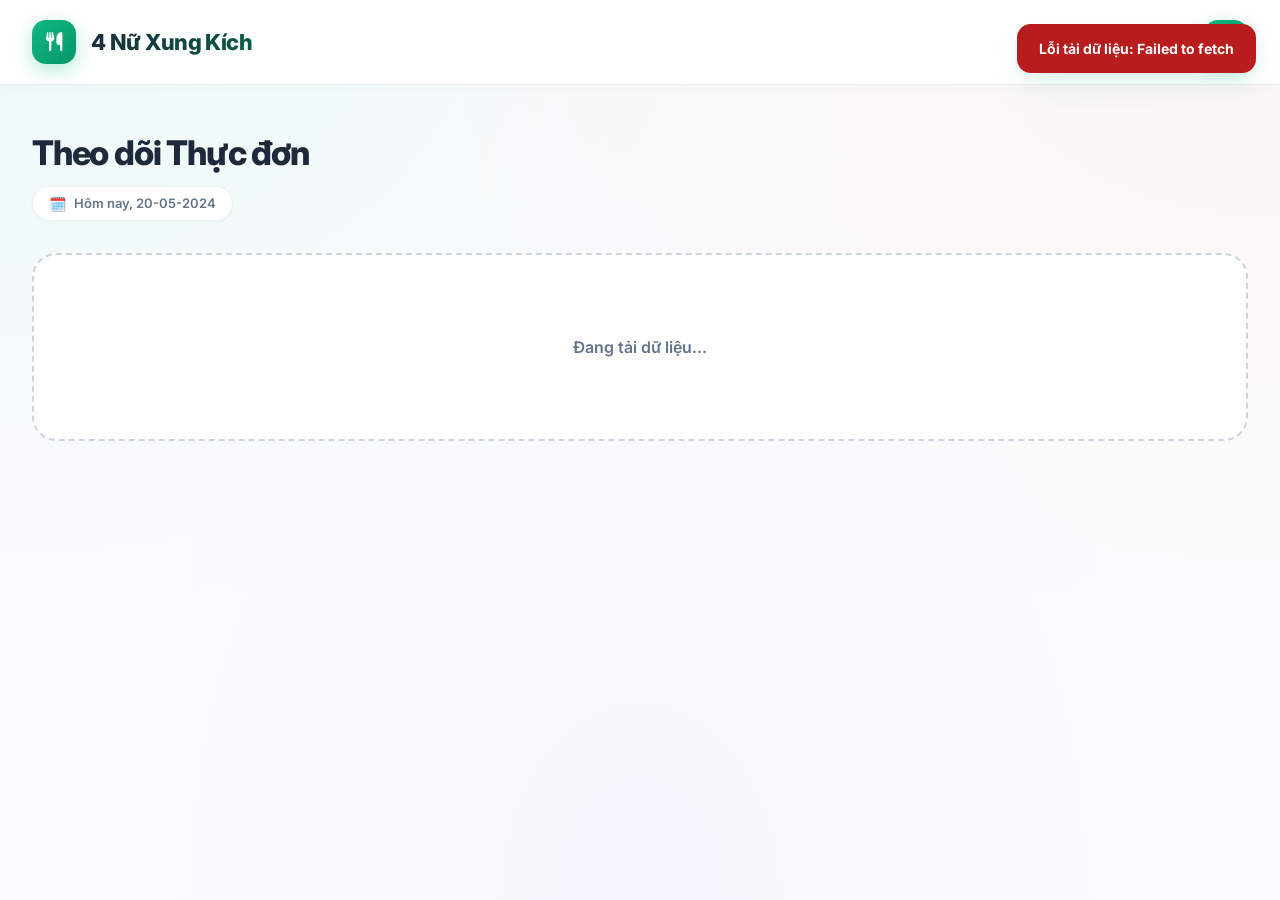
==== commit c4159d0a: "fix code" ====
--- a/index.html
+++ b/index.html
@@ -8,7 +8,7 @@
     <link rel="preconnect" href="https://fonts.gstatic.com" crossorigin>
     <link href="https://fonts.googleapis.com/css2?family=Inter:wght@400;600;700&display=swap" rel="stylesheet">
     <link rel="stylesheet" href="https://cdnjs.cloudflare.com/ajax/libs/font-awesome/6.5.1/css/all.min.css">
-    <link rel="stylesheet" href="main.css?v=5">
+    <link rel="stylesheet" href="main.css?v=8">
 </head>
 <body>
     <!-- Header -->
--- a/main.css
+++ b/main.css
@@ -88,7 +88,8 @@
     display: flex;
     align-items: center;
     justify-content: space-between;
-    padding: 16px 28px;
+    /* Fluid padding: 12px trên mobile nhỏ → 24px trên desktop */
+    padding: clamp(10px, 2vw, 20px) clamp(14px, 4vw, 32px);
     box-shadow: 0 2px 12px rgba(0, 0, 0, 0.02);
     transition: all 0.3s var(--ease-smooth);
 }
@@ -118,7 +119,8 @@
 }
 
 .header-title {
-    font-size: 21px;
+    /* Fluid font: 16px mobile nhỏ → 22px desktop */
+    font-size: clamp(16px, 4vw, 22px);
     font-weight: 800;
     letter-spacing: -0.025em;
     background: linear-gradient(135deg, #1e293b 0%, #065f46 100%);
@@ -157,7 +159,8 @@
 main {
     max-width: 1360px;
     margin: 0 auto;
-    padding: 36px 28px 70px;
+    /* Fluid padding: compact trên mobile, rộng hơn trên desktop */
+    padding: clamp(16px, 4vw, 42px) clamp(14px, 4vw, 32px) clamp(60px, 8vw, 90px);
 }
 
 /* --- Page Header Section --- */
@@ -165,11 +168,12 @@
     display: flex;
     flex-direction: column;
     gap: 8px;
-    margin-bottom: 32px;
+    margin-bottom: clamp(16px, 4vw, 32px);
 }
 
 .page-title {
-    font-size: 30px;
+    /* Fluid: 20px mobile nhỏ → 34px desktop */
+    font-size: clamp(20px, 5vw, 34px);
     font-weight: 800;
     letter-spacing: -0.035em;
     color: var(--text-heading);
@@ -202,11 +206,20 @@
     font-size: 14px;
 }
 
-/* --- Employee Grid --- */
+/* --- Employee Grid — Fluid, tự chia cột theo màn hình --- */
 .employee-grid {
     display: grid;
-    grid-template-columns: 1fr;
-    gap: 24px;
+    /*
+        auto-fill: tự tính số cột
+        minmax(260px, 1fr): mỗi cột tối thiểu 260px, tối đa co giãn đều
+        → mobile nhỏ (320px): 1 cột
+        → tablet (540px): 2 cột
+        → desktop (800px+): 3 cột
+        → wide (1100px+): 4 cột
+        Không cần viết breakpoint nào cả!
+    */
+    grid-template-columns: repeat(auto-fill, minmax(260px, 1fr));
+    gap: clamp(14px, 2.5vw, 26px);
 }
 
 /* --- Employee Card (Thiet ke bong benh, trang sang, hoan toan khong co mau den) --- */
@@ -680,30 +693,18 @@
     }
 }
 
-/* --- Responsive Media Queries --- */
-@media (min-width: 640px) {
-    .employee-grid {
-        grid-template-columns: repeat(2, 1fr);
+
+/* --- Modal responsive: đảm bảo không tràn màn hình nhỏ --- */
+@media (max-width: 480px) {
+    .modal-content {
+        margin: 10px;
+        border-radius: 18px;
+        max-height: 90vh;
+        overflow-y: auto;
     }
-}
-
-@media (min-width: 1024px) {
-    main {
-        padding: 42px 32px 90px;
+
+    .employee-card {
+        padding: clamp(12px, 3vw, 22px);
     }
-
-    .page-title {
-        font-size: 34px;
-    }
-
-    .employee-grid {
-        grid-template-columns: repeat(3, 1fr);
-        gap: 26px;
-    }
-}
-
-@media (min-width: 1280px) {
-    .employee-grid {
-        grid-template-columns: repeat(4, 1fr);
-    }
-}
+}
+
